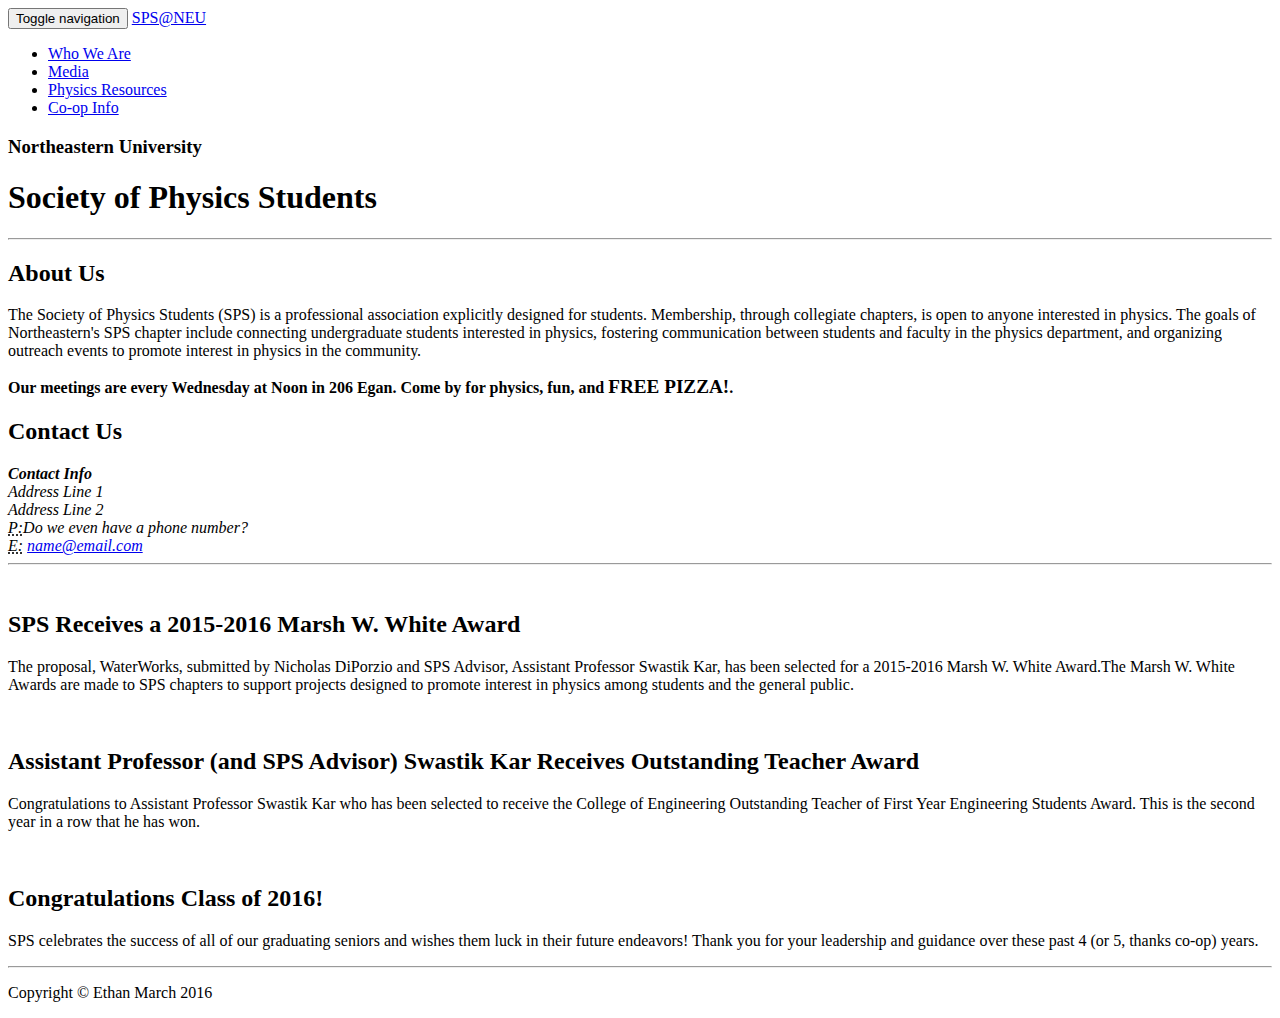
==== index.html @ 6725a4b2 "Add files via upload" ====
<!DOCTYPE html>
<html lang="en">

<head>

    <meta charset="utf-8">
    <meta http-equiv="X-UA-Compatible" content="IE=edge">
    <meta name="viewport" content="width=device-width, initial-scale=1">
    <meta name="description" content="">
    <meta name="author" content="">

    <title>SPS@NEU</title>

    <!-- Bootstrap Core CSS -->
    <link href="css/bootstrap.min.css" rel="stylesheet">

    <!-- Custom CSS -->
    <link href="css/business-frontpage.css" rel="stylesheet">

    <!-- HTML5 Shim and Respond.js IE8 support of HTML5 elements and media queries -->  
    <!-- WARNING: Respond.js doesn't work if you view the page via file:// -->
    <!--[if lt IE 9]>
        <script src="https://oss.maxcdn.com/libs/html5shiv/3.7.0/html5shiv.js"></script>
        <script src="https://oss.maxcdn.com/libs/respond.js/1.4.2/respond.min.js"></script>
    <![endif]-->

</head>

<body>

    <!-- Navigation -->
    <nav class="navbar navbar-inverse navbar-fixed-top" role="navigation">
        <div class="container">
            <!-- Brand and toggle get grouped for better mobile display -->
            <div class="navbar-header">
                <button type="button" class="navbar-toggle" data-toggle="collapse" data-target="#bs-example-navbar-collapse-1">
                    <span class="sr-only">Toggle navigation</span>
                    <span class="icon-bar"></span>
                    <span class="icon-bar"></span>
                    <span class="icon-bar"></span>
                </button>
                <a class="navbar-brand" href="#">SPS@NEU</a>
            </div>
            <!-- Collect the nav links, forms, and other content for toggling -->
            <div class="collapse navbar-collapse" id="bs-example-navbar-collapse-1">
                <ul class="nav navbar-nav">
                    <li>
                        <a href="pages/whoweare.html">Who We Are</a>
                    </li>
                    <li>
                        <a href="pages/media.html">Media</a>
                    </li>
                    <li>
                        <a href="pages/resources.html">Physics Resources</a>
                    </li>
                    <li>
                        <a href="http://www.northeastern.edu/physics-coop/" target="_blank">Co-op Info</a>
                    </li>
                </ul>
            </div>
            <!-- /.navbar-collapse -->
        </div>
        <!-- /.container -->
    </nav>

    <!-- Image Background Page Header -->
    <!-- Note: The background image is set within the business-casual.css file. -->
    <header class="business-header">
        <div class="container">
            <div class="row">
                <div class="col-lg-12">
                    <h3 class="tagline-1">Northeastern University</h3>
                    <h1 class="tagline-2">Society of Physics Students</h1>
                </div>
            </div>
        </div>
    </header>

    <!-- Page Content -->
    <div class="container">

        <hr>

        <div class="row">
            <div class="col-sm-8">
                <h2>About Us</h2>
                <p>The Society of Physics Students (SPS) is a professional association explicitly designed for students. Membership, through collegiate chapters, is open to anyone interested in physics. The goals of Northeastern's SPS chapter include connecting undergraduate students interested in physics, fostering communication between students and faculty in the physics department, and organizing outreach events to promote interest in physics in the community.</p>
                <p><strong>Our meetings are every Wednesday at Noon in 206 Egan. Come by for physics, fun, and <big>FREE PIZZA!</big>.</strong></p>
            </div>
            <div class="col-sm-4">
                <h2>Contact Us</h2>
                <address>
                    <strong>Contact Info</strong>
                    <br>Address Line 1
                    <br>Address Line 2
                    <br>
                </address>
                <address>
                    <abbr title="Phone">P:</abbr>Do we even have a phone number?
                    <br>
                    <abbr title="Email">E:</abbr> <a href="mailto:#">name@email.com</a>
                </address>
            </div>
        </div>
        <!-- /.row -->

        <hr>

        <div class="row">
            <div class="col-sm-4">
                <img class="img-circle img-responsive img-center" src= "images/Noteabull_SPS_logo.jpg" alt="">
                <h2>SPS Receives a 2015-2016 Marsh W. White Award</h2>
                <p>The proposal, WaterWorks, submitted by Nicholas DiPorzio and SPS Advisor, Assistant Professor Swastik Kar, has been selected for a 2015-2016 Marsh W. White Award.The Marsh W. White Awards are made to SPS chapters to support projects designed to promote interest in physics among students and the general public.</p>
            </div>
            <div class="col-sm-4">
                <img class="img-circle img-responsive img-center" src="images/kar200x200.jpg" alt="">
                <h2>Assistant Professor (and SPS Advisor) Swastik Kar Receives Outstanding Teacher Award</h2>
                <p>Congratulations to Assistant Professor Swastik Kar who has been selected to receive the College of Engineering Outstanding Teacher of First Year Engineering Students Award. This is the second year in a row that he has won.</p>
            </div>
            <div class="col-sm-4">
                <img class="img-circle img-responsive img-center" src="images/grads.jpg" alt="">
                <h2>Congratulations Class of 2016!</h2>
                <p>SPS celebrates the success of all of our graduating seniors and wishes them luck in their future endeavors! Thank you for your leadership and guidance over these past 4 (or 5, thanks co-op) years.</p>
            </div>
        </div>
        <!-- /.row -->

        <hr>

        <!-- Footer -->
        <footer>
            <div class="row">
                <div class="col-lg-12">
                    <p>Copyright &copy; Ethan March 2016</p>
                </div>
            </div>
            <!-- /.row -->
        </footer>

    </div>
    <!-- /.container -->

    <!-- jQuery -->
    <script src="js/jquery.js"></script>

    <!-- Bootstrap Core JavaScript -->
    <script src="js/bootstrap.min.js"></script>

</body>

</html>
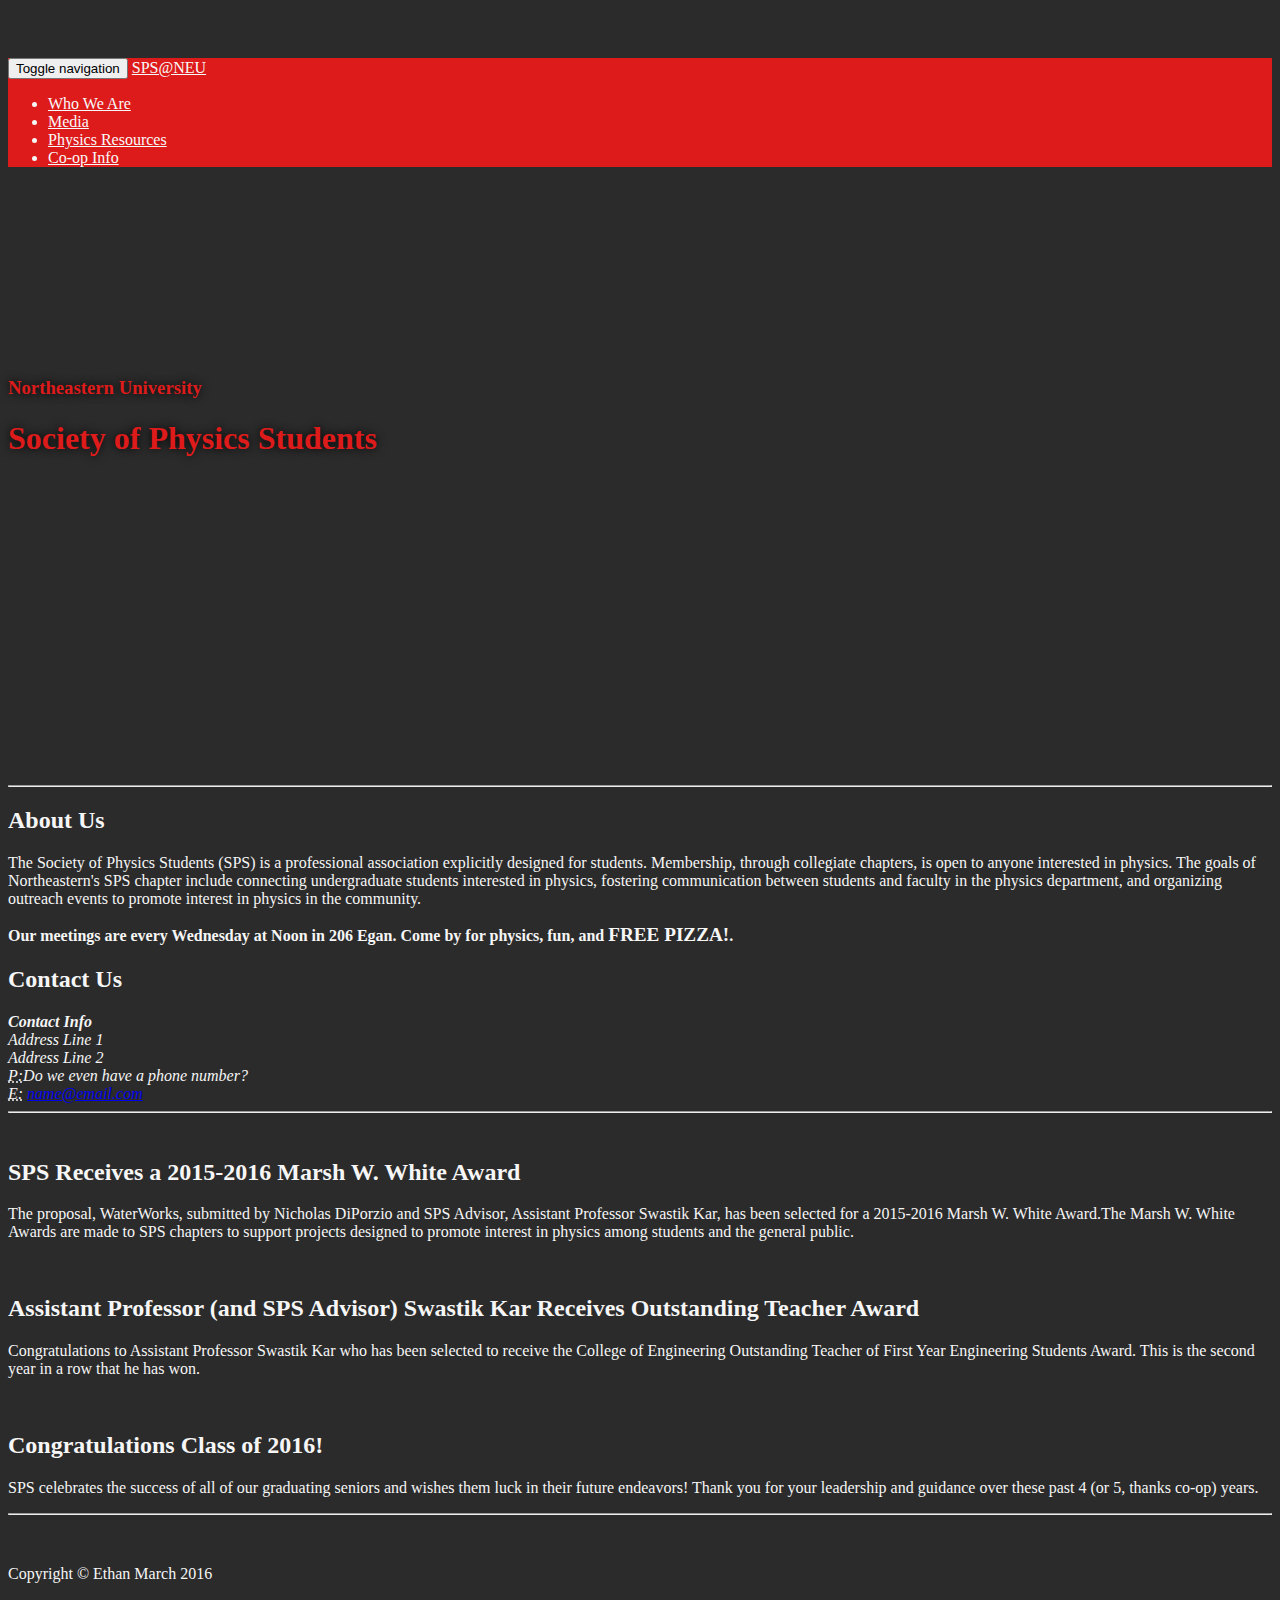
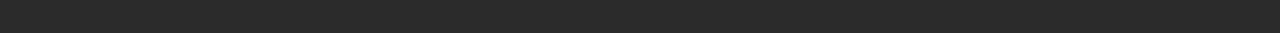
==== commit 87d651d7: "Add files via upload" ====
--- a/index.html
+++ b/index.html
@@ -17,6 +17,24 @@
 
     <!-- Custom CSS -->
     <link href="css/business-frontpage.css" rel="stylesheet">
+
+    <link rel="apple-touch-icon" sizes="57x57" href="/apple-icon-57x57.png">
+    <link rel="apple-touch-icon" sizes="60x60" href="/apple-icon-60x60.png">
+    <link rel="apple-touch-icon" sizes="72x72" href="/apple-icon-72x72.png">
+    <link rel="apple-touch-icon" sizes="76x76" href="/apple-icon-76x76.png">
+    <link rel="apple-touch-icon" sizes="114x114" href="/apple-icon-114x114.png">
+    <link rel="apple-touch-icon" sizes="120x120" href="/apple-icon-120x120.png">
+    <link rel="apple-touch-icon" sizes="144x144" href="/apple-icon-144x144.png">
+    <link rel="apple-touch-icon" sizes="152x152" href="/apple-icon-152x152.png">
+    <link rel="apple-touch-icon" sizes="180x180" href="/apple-icon-180x180.png">
+    <link rel="icon" type="image/png" sizes="192x192"  href="/android-icon-192x192.png">
+    <link rel="icon" type="image/png" sizes="32x32" href="/favicon-32x32.png">
+    <link rel="icon" type="image/png" sizes="96x96" href="/favicon-96x96.png">
+    <link rel="icon" type="image/png" sizes="16x16" href="/favicon-16x16.png">
+    <link rel="manifest" href="/manifest.json">
+    <meta name="msapplication-TileColor" content="#ffffff">
+    <meta name="msapplication-TileImage" content="/ms-icon-144x144.png">
+    <meta name="theme-color" content="#ffffff">
 
     <!-- HTML5 Shim and Respond.js IE8 support of HTML5 elements and media queries -->  
     <!-- WARNING: Respond.js doesn't work if you view the page via file:// -->
--- a/css/business-frontpage.css
+++ b/css/business-frontpage.css
@@ -0,0 +1,57 @@
+/*!
+ * Start Bootstrap - Business Frontpage HTML Template (http://startbootstrap.com)
+ * Code licensed under the Apache License v2.0.
+ * For details, see http://www.apache.org/licenses/LICENSE-2.0.
+ */
+
+body {
+    padding-top: 50px; /* Required padding for .navbar-fixed-top. Remove if using .navbar-static-top. Change if height of navigation changes. */
+    background-color: #2b2b2b;
+    color: rgb(246, 246, 246);
+}
+
+.navbar-inverse {
+    background-color: rgb(222, 27, 27);
+    border-color: rgb(222, 27, 27);
+}
+
+.navbar-inverse .navbar-brand {
+    color: #F8F8F8
+}
+
+.navbar-inverse .navbar-nav > li > a {
+    color: #F8F8F8;
+}
+
+/* Header Image Background - Change the URL below to your image path (example: ../images/background.jpg) */
+.business-header {
+    height: 400px;
+    background: url('http://www.sigmapisigma.org/sites/default/files/images/awards/2016/northeastern-mwa-photo.jpg') center center no-repeat scroll;
+    -webkit-background-size: cover;
+    -moz-background-size: cover;
+    background-size: cover;
+    -o-background-size: cover;
+}
+
+/* Customize the text color and shadow color and to optimize text legibility. */
+
+.tagline-1 {
+    margin-top: 210px;
+    text-shadow: 0 0 10px black;
+    color: rgb(222, 27, 27);
+    font-weight: 900;
+}
+
+.tagline-2 {
+    text-shadow: 0 0 10px black;
+    color: rgb(222, 27, 27);
+    font-weight: 900;
+}
+
+.img-center {
+    margin: 0 auto;
+}
+
+footer {
+    margin: 50px 0;
+}
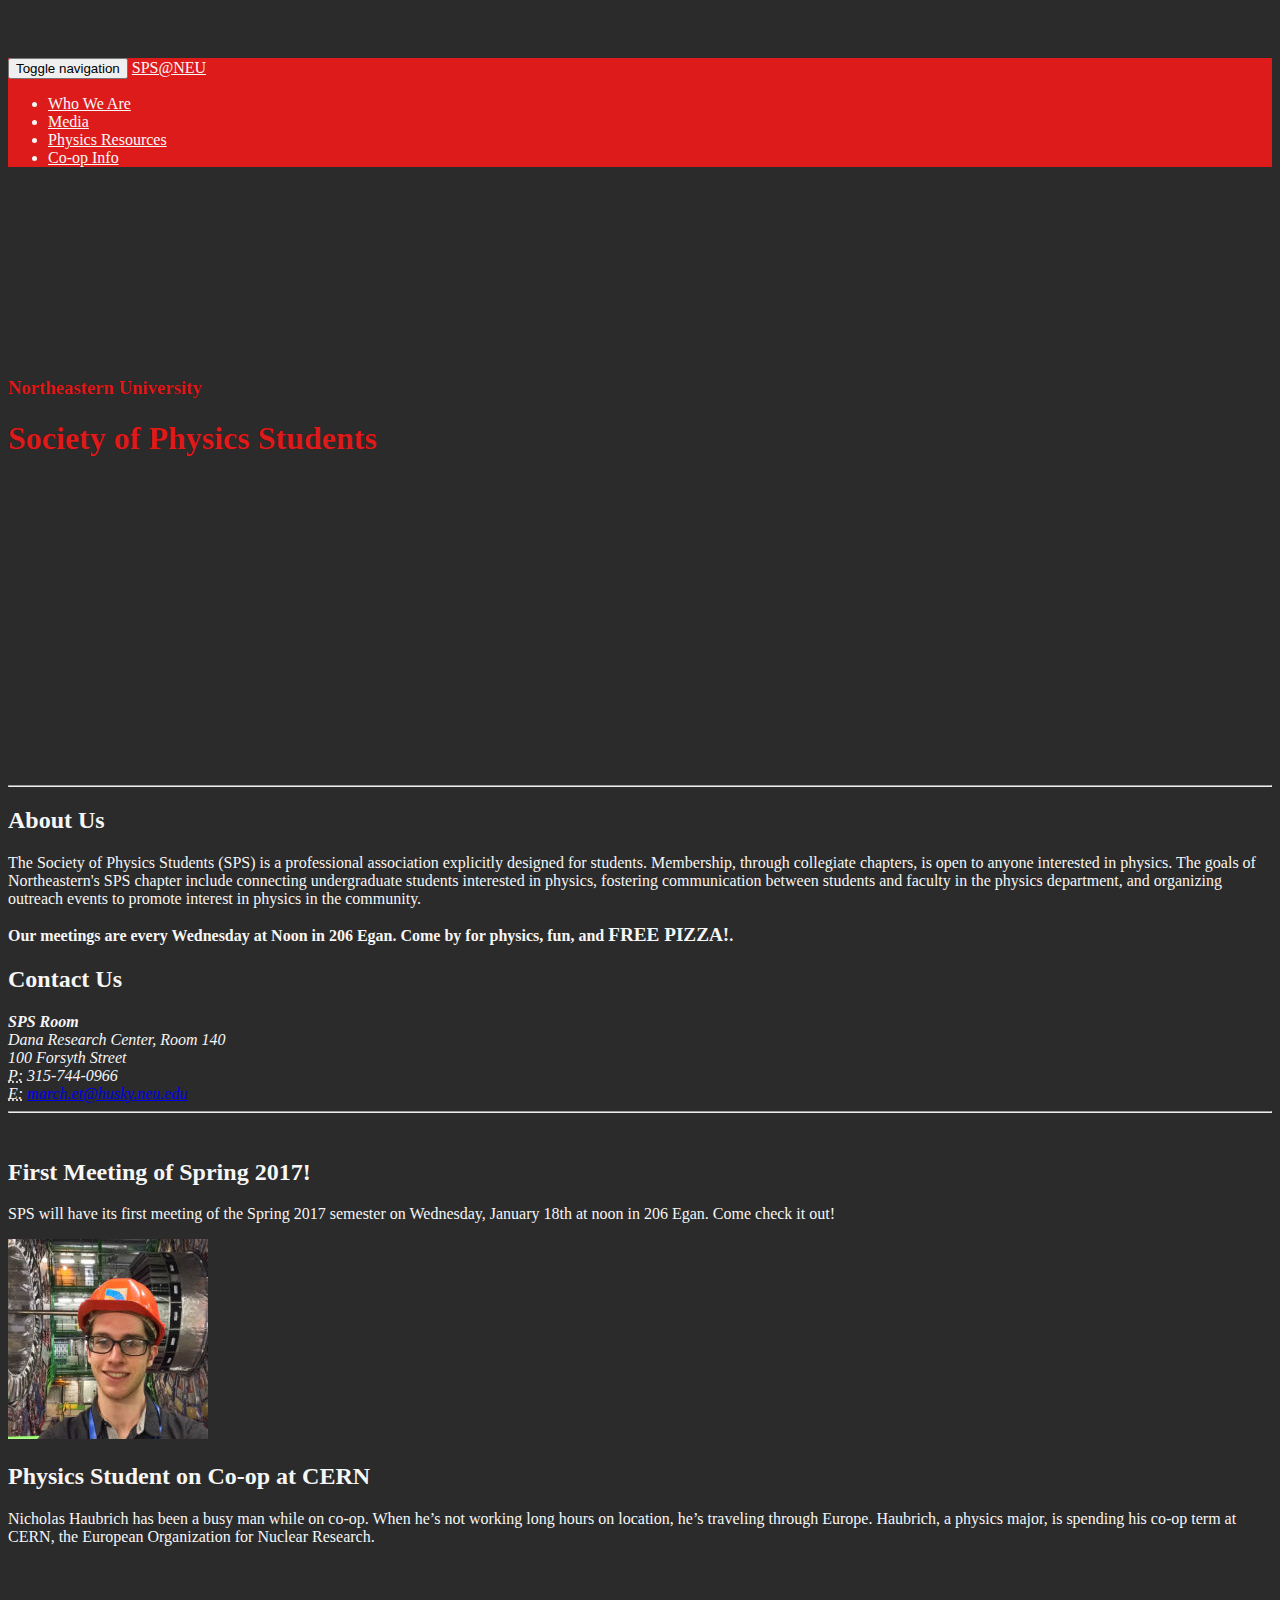
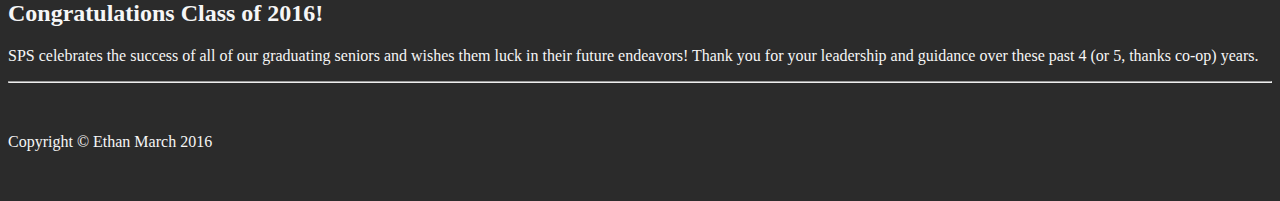
==== commit a5262a2a: "Update index.html" ====
--- a/index.html
+++ b/index.html
@@ -18,19 +18,19 @@
     <!-- Custom CSS -->
     <link href="css/business-frontpage.css" rel="stylesheet">
 
-    <link rel="apple-touch-icon" sizes="57x57" href="/apple-icon-57x57.png">
-    <link rel="apple-touch-icon" sizes="60x60" href="/apple-icon-60x60.png">
-    <link rel="apple-touch-icon" sizes="72x72" href="/apple-icon-72x72.png">
-    <link rel="apple-touch-icon" sizes="76x76" href="/apple-icon-76x76.png">
-    <link rel="apple-touch-icon" sizes="114x114" href="/apple-icon-114x114.png">
-    <link rel="apple-touch-icon" sizes="120x120" href="/apple-icon-120x120.png">
-    <link rel="apple-touch-icon" sizes="144x144" href="/apple-icon-144x144.png">
-    <link rel="apple-touch-icon" sizes="152x152" href="/apple-icon-152x152.png">
-    <link rel="apple-touch-icon" sizes="180x180" href="/apple-icon-180x180.png">
-    <link rel="icon" type="image/png" sizes="192x192"  href="/android-icon-192x192.png">
-    <link rel="icon" type="image/png" sizes="32x32" href="/favicon-32x32.png">
-    <link rel="icon" type="image/png" sizes="96x96" href="/favicon-96x96.png">
-    <link rel="icon" type="image/png" sizes="16x16" href="/favicon-16x16.png">
+    <link rel="apple-touch-icon" sizes="57x57" href="images/apple-icon-57x57.png">
+    <link rel="apple-touch-icon" sizes="60x60" href="images/apple-icon-60x60.png">
+    <link rel="apple-touch-icon" sizes="72x72" href="images/apple-icon-72x72.png">
+    <link rel="apple-touch-icon" sizes="76x76" href="images/apple-icon-76x76.png">
+    <link rel="apple-touch-icon" sizes="114x114" href="images/apple-icon-114x114.png">
+    <link rel="apple-touch-icon" sizes="120x120" href="images/apple-icon-120x120.png">
+    <link rel="apple-touch-icon" sizes="144x144" href="images/apple-icon-144x144.png">
+    <link rel="apple-touch-icon" sizes="152x152" href="images/apple-icon-152x152.png">
+    <link rel="apple-touch-icon" sizes="180x180" href="images/apple-icon-180x180.png">
+    <link rel="icon" type="image/png" sizes="192x192"  href="images/android-icon-192x192.png">
+    <link rel="icon" type="image/png" sizes="32x32" href="images/favicon-32x32.png">
+    <link rel="icon" type="image/png" sizes="96x96" href="images/favicon-96x96.png">
+    <link rel="icon" type="image/png" sizes="16x16" href="images/favicon-16x16.png">
     <link rel="manifest" href="/manifest.json">
     <meta name="msapplication-TileColor" content="#ffffff">
     <meta name="msapplication-TileImage" content="/ms-icon-144x144.png">
@@ -109,15 +109,15 @@
             <div class="col-sm-4">
                 <h2>Contact Us</h2>
                 <address>
-                    <strong>Contact Info</strong>
-                    <br>Address Line 1
-                    <br>Address Line 2
+                    <strong>SPS Room</strong>
+                    <br>Dana Research Center, Room 140
+                    <br>100 Forsyth Street
                     <br>
                 </address>
                 <address>
-                    <abbr title="Phone">P:</abbr>Do we even have a phone number?
+                    <abbr title="Phone">P:</abbr> 315-744-0966
                     <br>
-                    <abbr title="Email">E:</abbr> <a href="mailto:#">name@email.com</a>
+                    <abbr title="Email">E:</abbr> <a href="mailto:#"> march.et@husky.neu.edu</a>
                 </address>
             </div>
         </div>
@@ -128,13 +128,13 @@
         <div class="row">
             <div class="col-sm-4">
                 <img class="img-circle img-responsive img-center" src= "images/Noteabull_SPS_logo.jpg" alt="">
-                <h2>SPS Receives a 2015-2016 Marsh W. White Award</h2>
-                <p>The proposal, WaterWorks, submitted by Nicholas DiPorzio and SPS Advisor, Assistant Professor Swastik Kar, has been selected for a 2015-2016 Marsh W. White Award.The Marsh W. White Awards are made to SPS chapters to support projects designed to promote interest in physics among students and the general public.</p>
+                <h2>First Meeting of Spring 2017!</h2>
+                <p>SPS will have its first meeting of the Spring 2017 semester on Wednesday, January 18th at noon in 206 Egan.  Come check it out!</p>
             </div>
             <div class="col-sm-4">
-                <img class="img-circle img-responsive img-center" src="images/kar200x200.jpg" alt="">
-                <h2>Assistant Professor (and SPS Advisor) Swastik Kar Receives Outstanding Teacher Award</h2>
-                <p>Congratulations to Assistant Professor Swastik Kar who has been selected to receive the College of Engineering Outstanding Teacher of First Year Engineering Students Award. This is the second year in a row that he has won.</p>
+                <img class="img-circle img-responsive img-center" src="images/nickcern.jpg" alt="">
+                <h2>Physics Student on Co-op at CERN</h2>
+                <p>Nicholas Haubrich has been a busy man while on co-op. When he’s not working long hours on location, he’s traveling through Europe. Haubrich, a physics major, is spending his co-op term at CERN, the European Organization for Nuclear Research.</p>
             </div>
             <div class="col-sm-4">
                 <img class="img-circle img-responsive img-center" src="images/grads.jpg" alt="">
@@ -167,4 +167,4 @@
 
 </body>
 
-</html>+</html>
--- a/css/business-frontpage.css
+++ b/css/business-frontpage.css
@@ -37,13 +37,13 @@
 
 .tagline-1 {
     margin-top: 210px;
-    text-shadow: 0 0 10px black;
+    text-shadow: 0 0 0px black;
     color: rgb(222, 27, 27);
     font-weight: 900;
 }
 
 .tagline-2 {
-    text-shadow: 0 0 10px black;
+    text-shadow: 0 0 0px black;
     color: rgb(222, 27, 27);
     font-weight: 900;
 }
